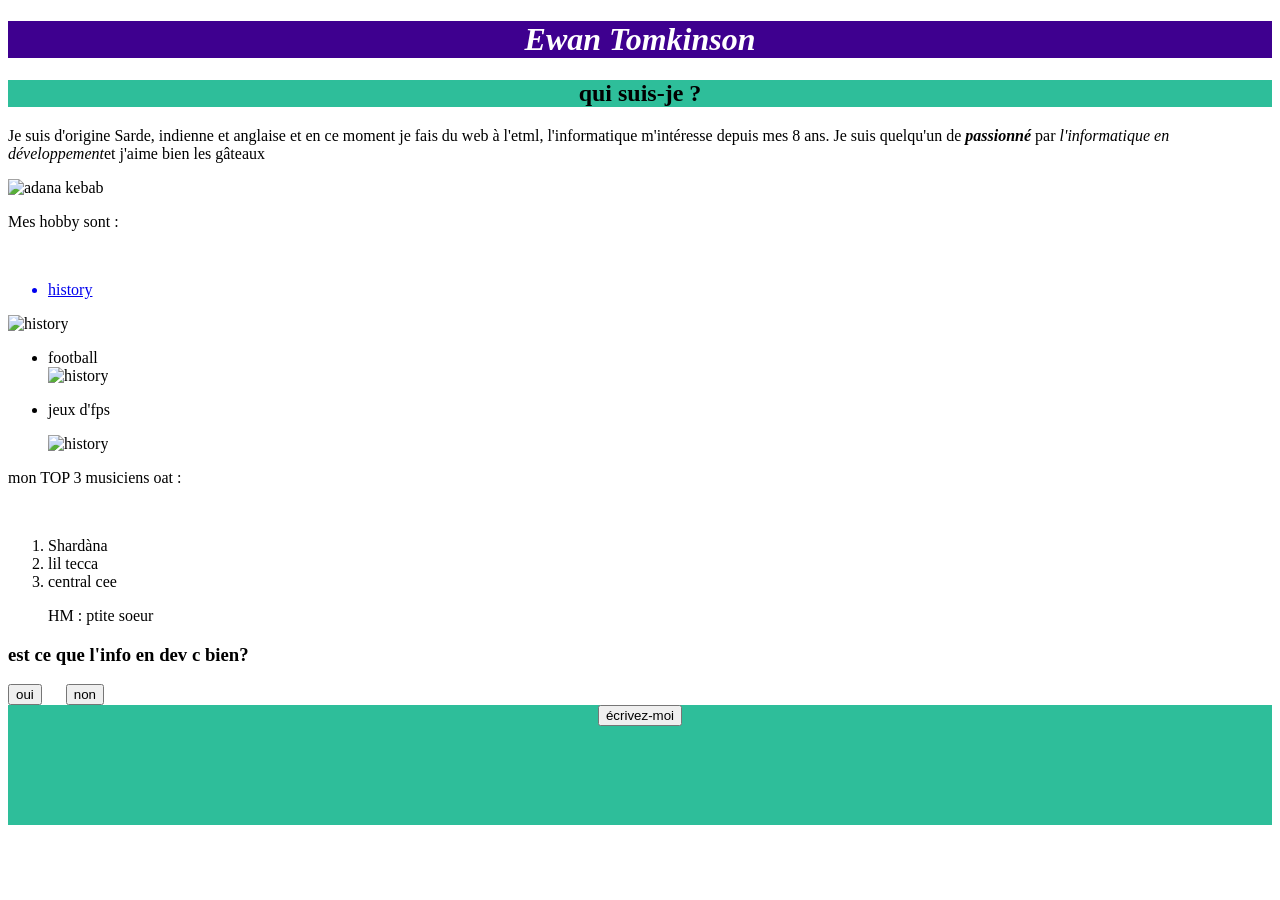
==== About.html @ 7cf088a5 "added about.html" ====
<!DOCTYPE html>
<html>
    <head>
        <link rel="stylesheet" href="style.css">
        <meta charset="UTF-8">
        <title>About Ewan Tomkinson</title>
    </head>
    <body>
        <header>
            <h1><span>Ewan Tomkinson</span></h1>
        </header>
        <main>
            <h2> qui suis-je ? </h2>
            <p> Je suis d'origine Sarde, indienne et anglaise et en ce moment je fais du web à l'etml, l'informatique
                m'intéresse depuis mes 8 ans. Je suis quelqu'un de <b><i>passionné</i></b> par <i>
                    l'informatique en développement</i>et j'aime bien les gâteaux</p>
            <img src="https://foolproofliving.com/wp-content/uploads/2025/07/Adana-durum-1024x1536.jpg" alt="adana kebab"
            width="25%" height="25%">
            <div>
                <p> Mes hobby sont : </p><br>
                <a href="https://historydle.com/">
                    <ul>
                        <li>history</li>
                    </ul>
                </a>
                <img src="https://upload.wikimedia.org/wikipedia/commons/d/dd/Europe_1871_map_en.png" width="25%" height="25%" alt="history">
                <ul>
                    <li>football</li>
                    <img src="https://worldinsport.com/wp-content/uploads/2024/01/Ronaldinho-1.jpg" width="25%" height="25%"
                    alt="history">
                </ul>
                <ul>
                    <li>
                        <p>jeux d'fps</p>
                        <img src="https://www.pcinvasion.com/wp-content/uploads/2023/10/features-and-updates-in-apex-legends-season-19.jpg"
                        width="25%" height="25%" alt="history">
                    </li>
                </ul>
                <p>mon TOP 3 musiciens oat :</p><br>
                <ol>
                    <li>Shardàna</li>
                    <li>lil tecca</li>
                    <li>central cee</li>
                    <p>HM : ptite soeur</p>
                </ol>
                <h3>est ce que l'info en dev c bien?</h3>
                <a href="https://bluemoji.io/cdn-proxy/646218c67da47160c64a84d5/671ffb924cdb9c1818e2724c_100.png" class=fakebutton>
                    <button class="">
                        oui
                    </button> 
                </a>
                <a href="https://bluemoji.io/cdn-proxy/646218c67da47160c64a84d5/671ff18d174384ea7bb16670_96.png" id="space">
                    <button>
                        non
                    </button>
                </a>
                </div>
            </main>
            <footer>                
                <a href="mailto:ewantomkinson@icloud.com">
                    <button>écrivez-moi</button>   
                </a>
        </footer>
    </body>
</html>
---- style.css ----
h1 {
  color: rgb(255, 255, 255);
  background-color: rgb(62, 0, 143);
  font-style: oblique;
  text-align: center;
}

h2, footer{
  color: rgb(0, 0, 0);
  background-color: rgb(46, 190, 154);
  font-style: unset;
  text-align: center;
}

footer {
  height: 120px;
}
p {}

strong {}

a {}

ul {}

body {}

#écrivez-moi {
  font-size: 45px;
}

#space {
  margin:20px;
}
.fakebutton{
 display: inline-block; 
}
.fakebutton:active{
  width: 15px;
  background-color: gray;
    padding: 10px;
}
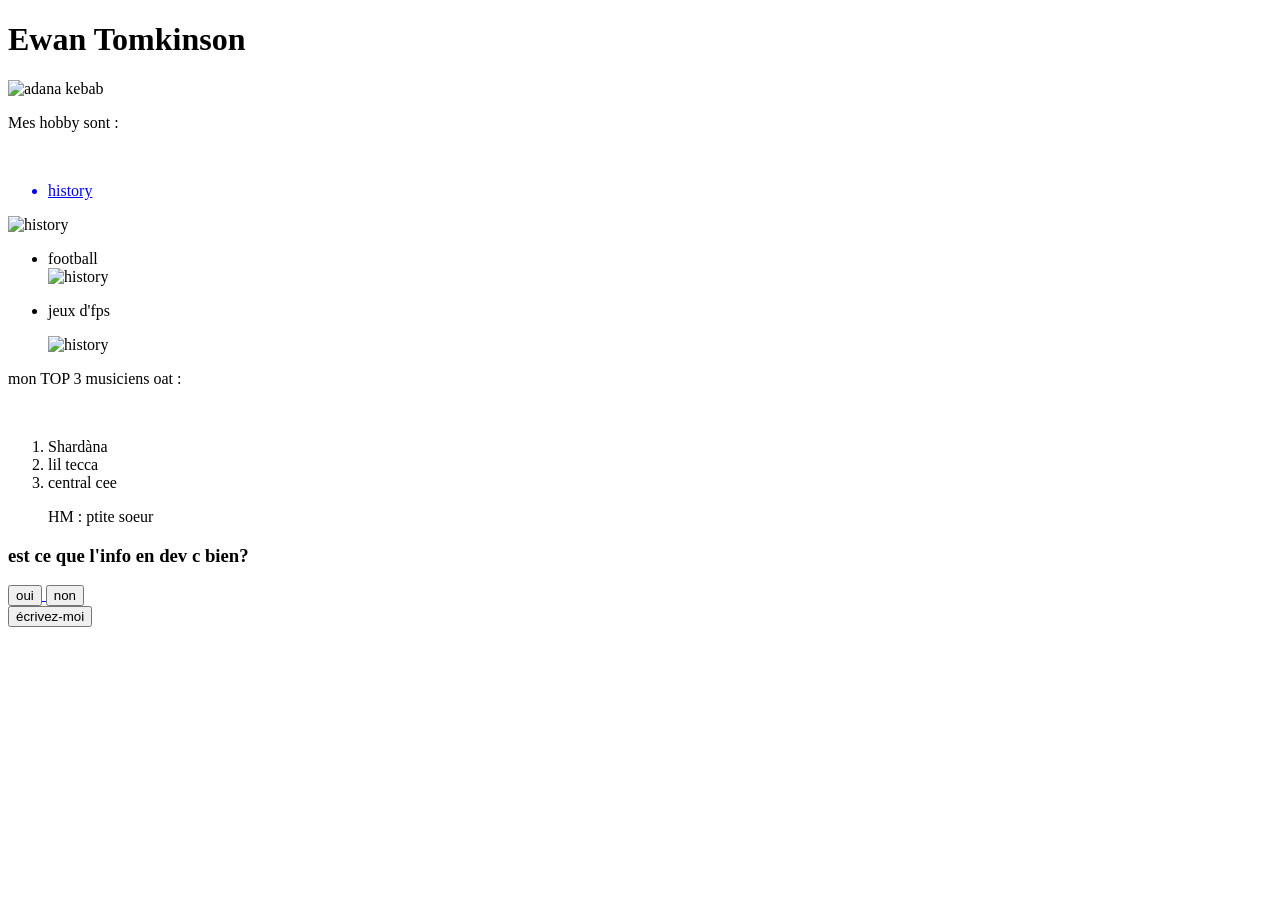
==== commit 80463199: "added about in css" ====
--- a/About.html
+++ b/About.html
@@ -1,7 +1,7 @@
 <!DOCTYPE html>
 <html>
     <head>
-        <link rel="stylesheet" href="style.css">
+        <link rel="stylesheet" href="about.css">
         <meta charset="UTF-8">
         <title>About Ewan Tomkinson</title>
     </head>
@@ -10,10 +10,6 @@
             <h1><span>Ewan Tomkinson</span></h1>
         </header>
         <main>
-            <h2> qui suis-je ? </h2>
-            <p> Je suis d'origine Sarde, indienne et anglaise et en ce moment je fais du web à l'etml, l'informatique
-                m'intéresse depuis mes 8 ans. Je suis quelqu'un de <b><i>passionné</i></b> par <i>
-                    l'informatique en développement</i>et j'aime bien les gâteaux</p>
             <img src="https://foolproofliving.com/wp-content/uploads/2025/07/Adana-durum-1024x1536.jpg" alt="adana kebab"
             width="25%" height="25%">
             <div>
